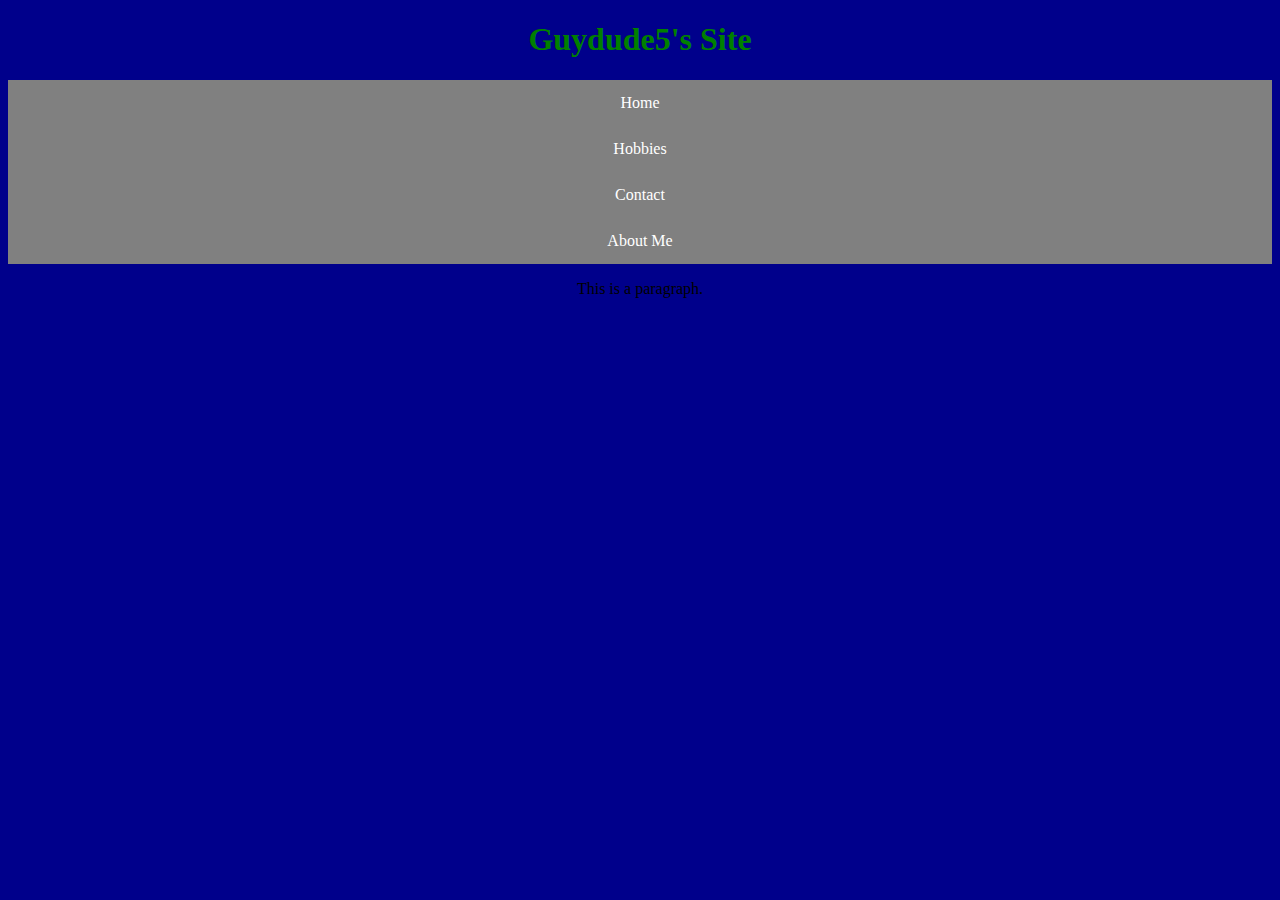
==== index.html @ 7cdc86e5 "Update index.html" ====
<!DOCTYPE html>
<html>
<head>
<title>Guydude5's Site</title>
  <meta charset="utf-8">
  <link rel= "stylesheet" href="style.css"> 
</head>
<body>
<h1>Guydude5's Site</h1>
  <ul>
    <li><a href="index">Home</a></li>
  <li><a href="hobbies">Hobbies</a></li>
 
  <li><a href="contact.asp">Contact</a></li>
  <li><a href="aboutme">About Me</a></li>
</ul>
<p>This is a paragraph.</p>

</body>
</html>
---- style.css ----
body {
background-color: darkblue;
}
h1 {
 color: green;
  text-align: center;
}
ul {
    list-style-type: none;
    margin: 0;
    padding: 0;
    overflow: hidden;
    background-color: grey;
}
li a {
    display: block;
    color: white;
    text-align: center;
    padding: 14px 16px;
    text-decoration: none;
}
li a:hover {
    background-color: #111;
}
p {
 text-align: center;
}
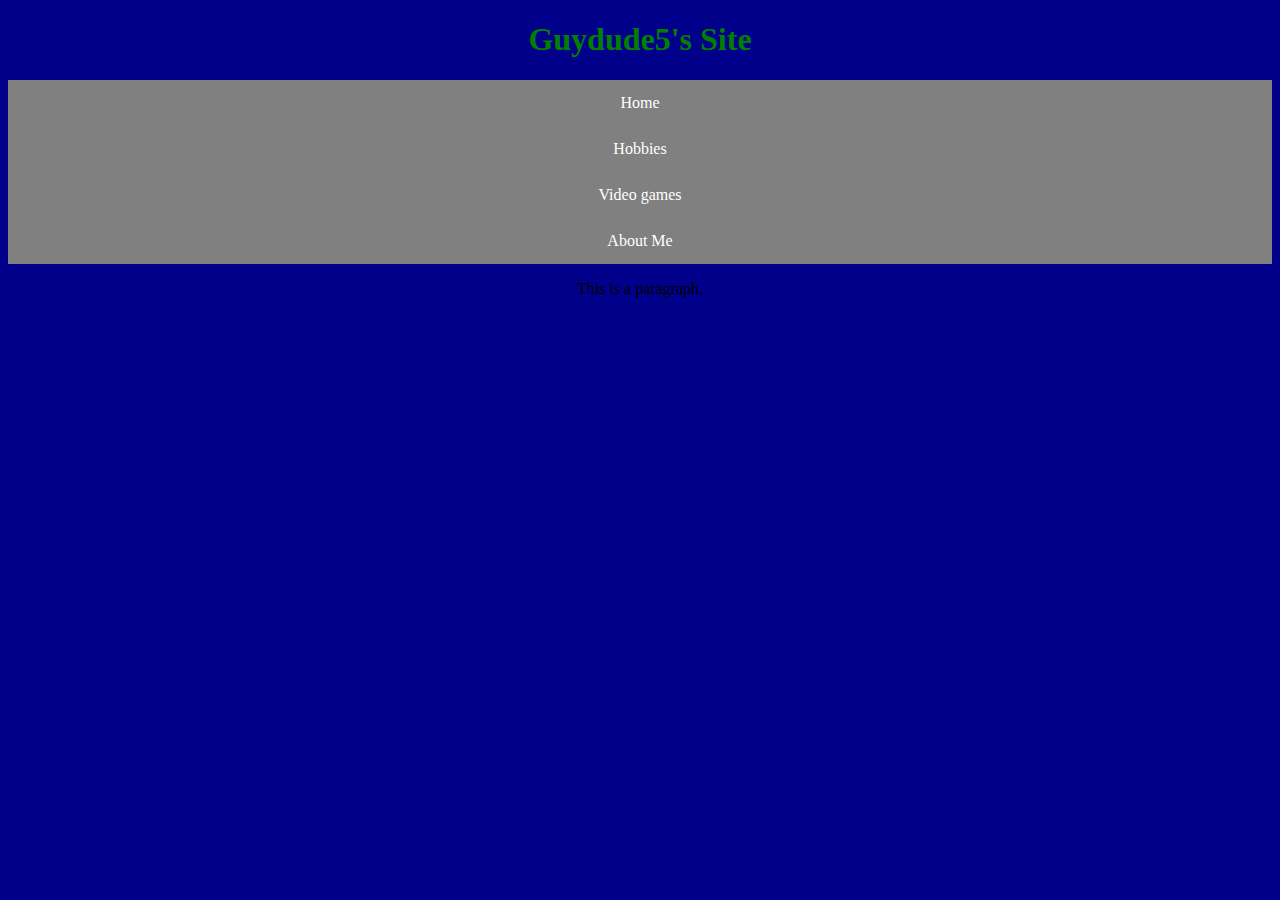
==== commit b5720ed7: "Update index.html" ====
--- a/index.html
+++ b/index.html
@@ -8,10 +8,9 @@
 <body>
 <h1>Guydude5's Site</h1>
   <ul>
-    <li><a href="index">Home</a></li>
+  <li><a href="index">Home</a></li>
   <li><a href="hobbies">Hobbies</a></li>
- 
-  <li><a href="contact.asp">Contact</a></li>
+  <li><a href="Videogames">Video games</a></li>
   <li><a href="aboutme">About Me</a></li>
 </ul>
 <p>This is a paragraph.</p>
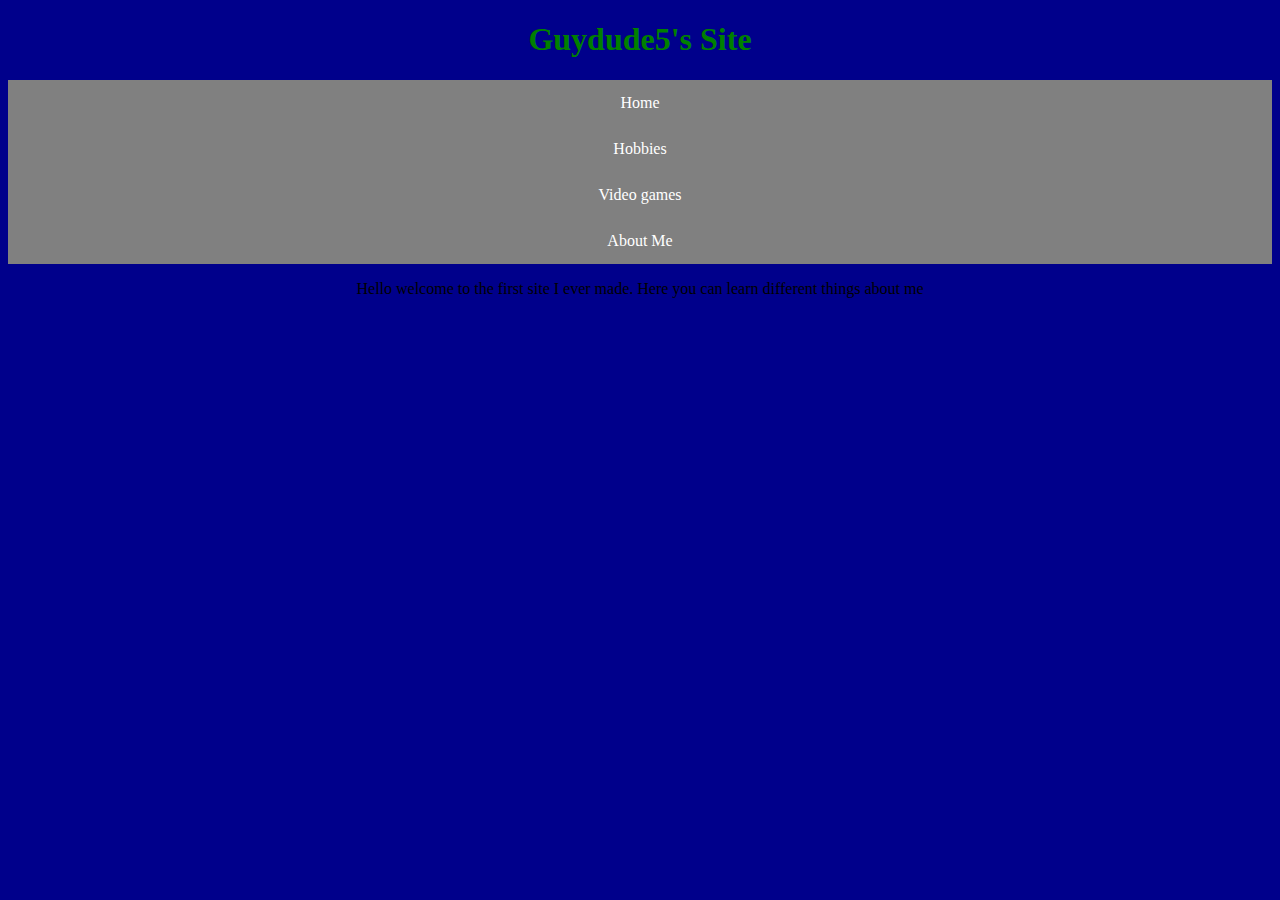
==== commit 2ad72de9: "Update index.html" ====
--- a/index.html
+++ b/index.html
@@ -13,7 +13,7 @@
   <li><a href="Videogames">Video games</a></li>
   <li><a href="aboutme">About Me</a></li>
 </ul>
-<p>This is a paragraph.</p>
+<p>Hello welcome to the first site I ever made. Here you can learn different things about me</p>
 
 </body>
 </html>
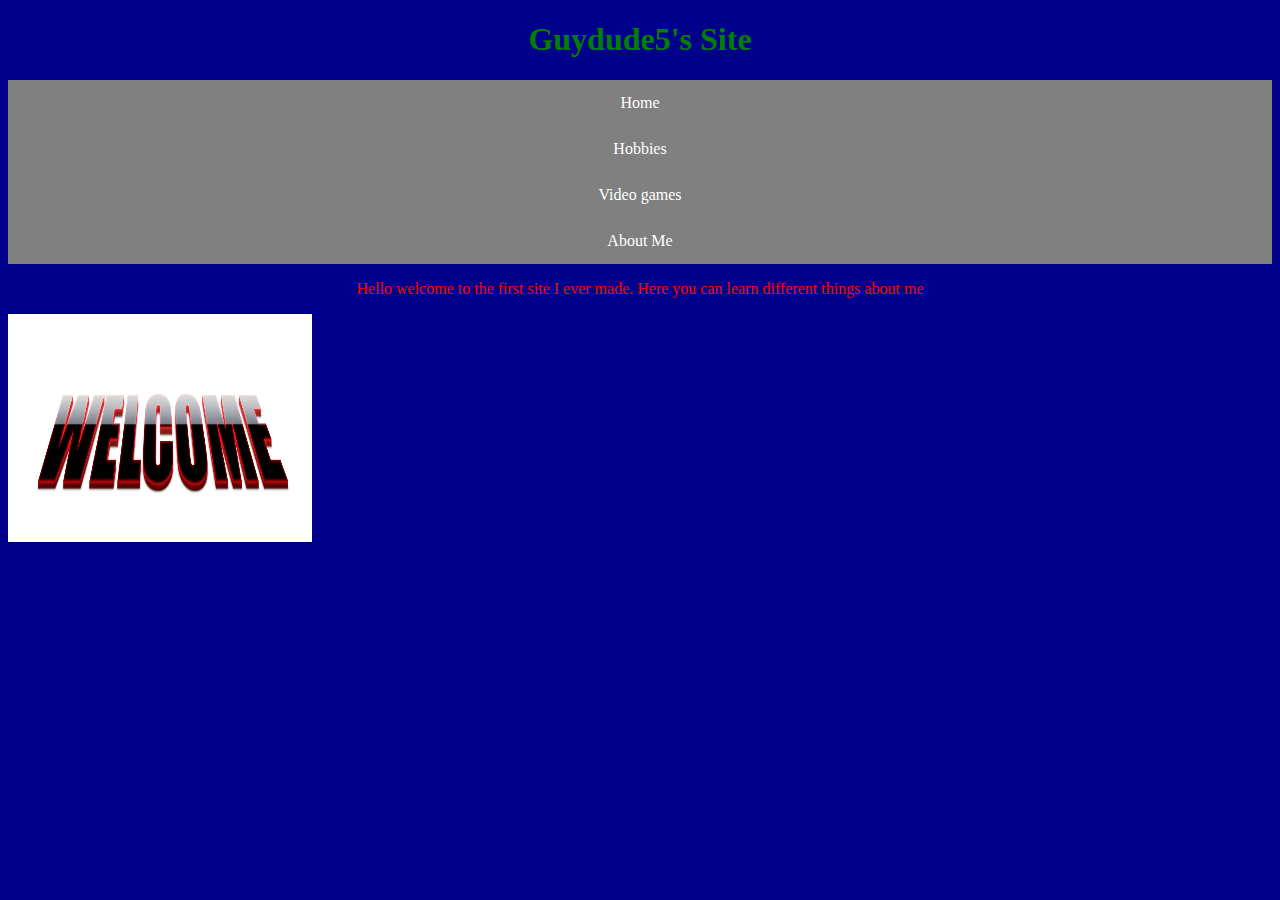
==== commit d6fbc78b: "Update index.html" ====
--- a/index.html
+++ b/index.html
@@ -14,7 +14,7 @@
   <li><a href="aboutme">About Me</a></li>
 </ul>
 <p>Hello welcome to the first site I ever made. Here you can learn different things about me</p>
-
+<img src="welcome-1714485_1920.jpg" alt="welcome" style="width:304px;height:228px;">
 </body>
 </html>
   
--- a/style.css
+++ b/style.css
@@ -22,6 +22,9 @@
 li a:hover {
     background-color: #111;
 }
-p {
+p { color: red;
  text-align: center;
 }
+img {
+ text-align: center;
+}
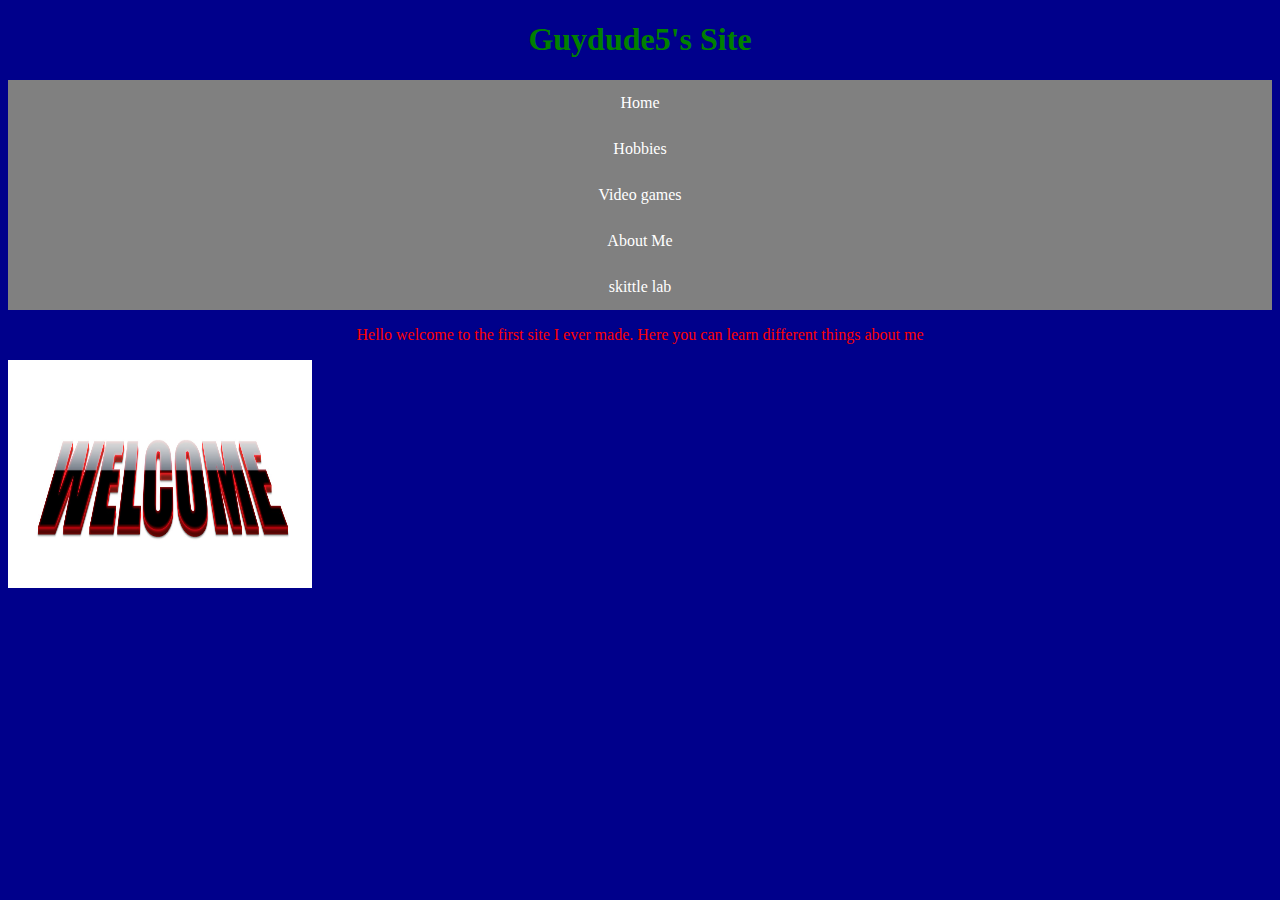
==== commit 7fdc93b9: "Update index.html" ====
--- a/index.html
+++ b/index.html
@@ -12,6 +12,7 @@
   <li><a href="hobbies">Hobbies</a></li>
   <li><a href="Videogames">Video games</a></li>
   <li><a href="aboutme">About Me</a></li>
+    <li><a href="m&mvsskittle">skittle lab</a></li>
 </ul>
 <p>Hello welcome to the first site I ever made. Here you can learn different things about me</p>
 <img src="welcome-1714485_1920.jpg" alt="welcome" style="width:304px;height:228px;">
--- a/style.css
+++ b/style.css
@@ -25,6 +25,10 @@
 p { color: red;
  text-align: center;
 }
+
+
+<pokemon-1593048_1920 (1).jpg align="middle">
+
 img {
- text-align: center;
+    vertical-align:middle;
 }
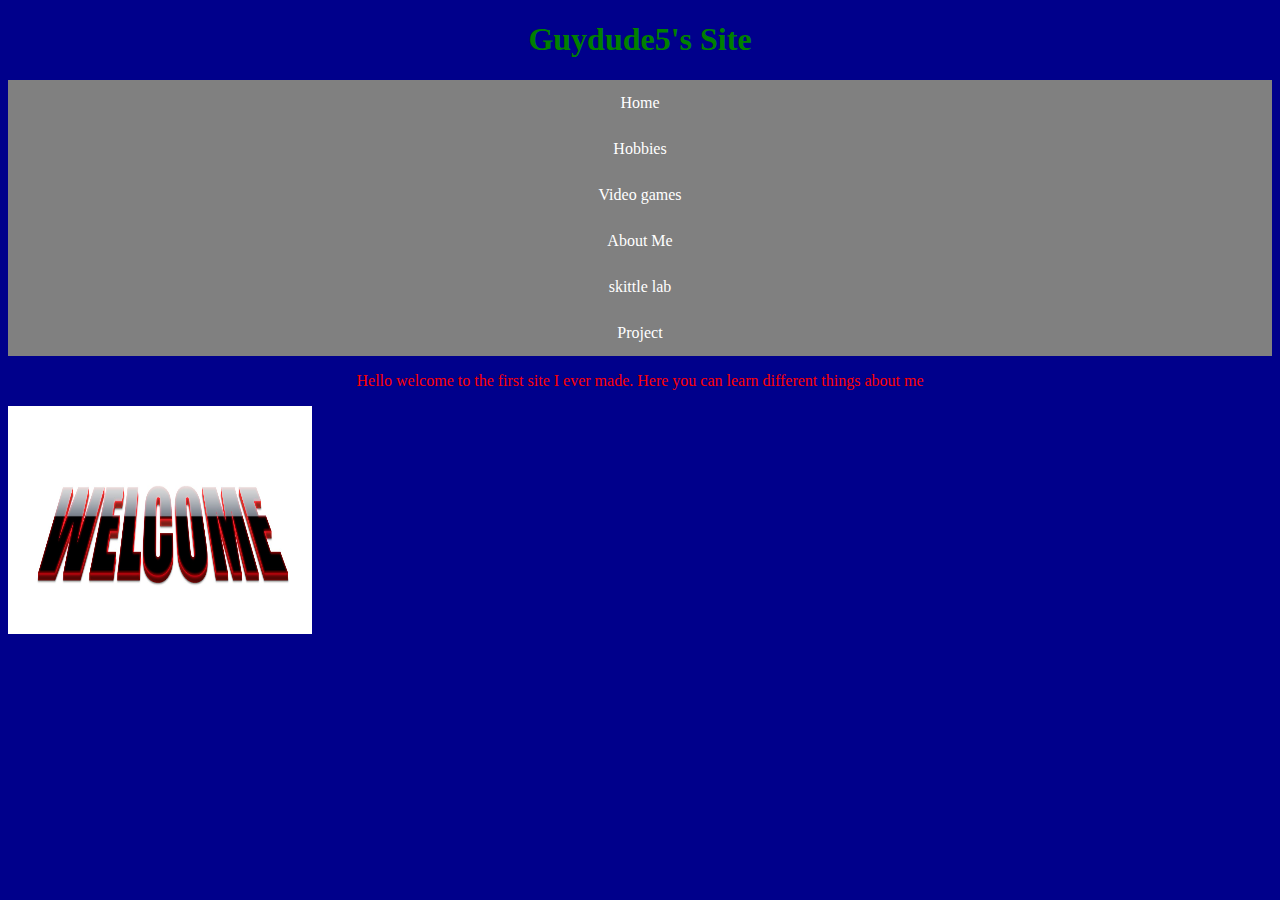
==== commit 19541aec: "Update index.html" ====
--- a/index.html
+++ b/index.html
@@ -13,6 +13,7 @@
   <li><a href="Videogames">Video games</a></li>
   <li><a href="aboutme">About Me</a></li>
     <li><a href="m&mvsskittle">skittle lab</a></li>
+    <li><a href="Graph">Project</a></li>
 </ul>
 <p>Hello welcome to the first site I ever made. Here you can learn different things about me</p>
 <img src="welcome-1714485_1920.jpg" alt="welcome" style="width:304px;height:228px;">
